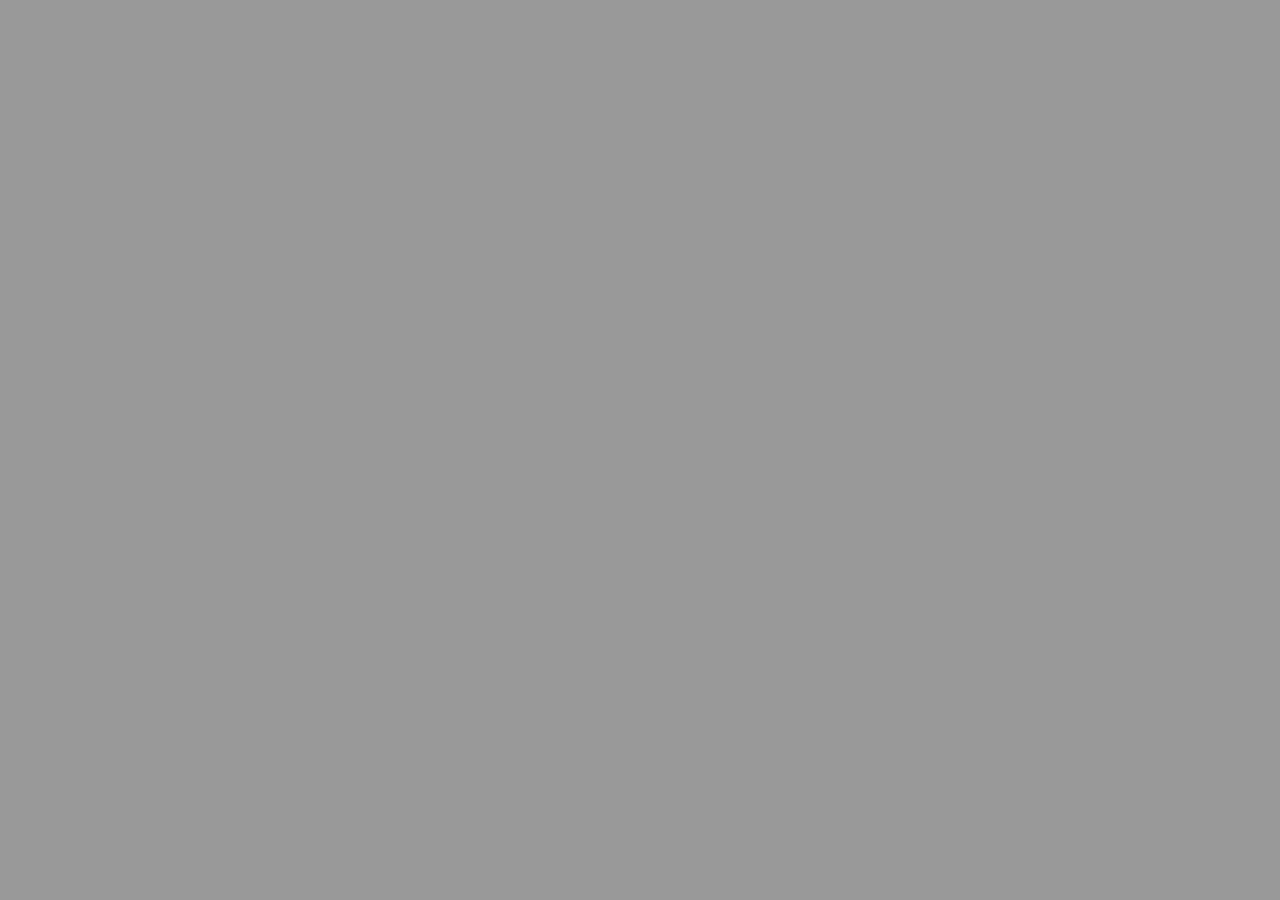
==== apple/index.html @ dbf85a60 "Set up Apple project" ====
<!DOCTYPE html>
<html lang="en">
<head>
  <title>Space Ripples Reveal Big Bang’s Smoking Gun - The New York Times</title>
  <meta http-equiv="Content-Type" content="text/html; charset=utf-8" />
  <link rel="stylesheet" href="main.css">
  <link rel="stylesheet" href="https://maxcdn.bootstrapcdn.com/font-awesome/4.5.0/css/font-awesome.min.css">
</head>
<body>
  <div class="apple"></div>
</body>
</html>
---- apple/main.css ----
body {
  background: #999;
}

.apple {
  background-image: url('http://www.apple.com/ac/globalnav/2.0/en_US/images/ac-globalnav/globalnav/bag/image_large.svg');
  height: 100px;
  width: 100px;
  content: ".";
}


.container {
  display: block;
  position: relative;
  width: 800px;
  height: 400px;
  margin: 0 auto;
}
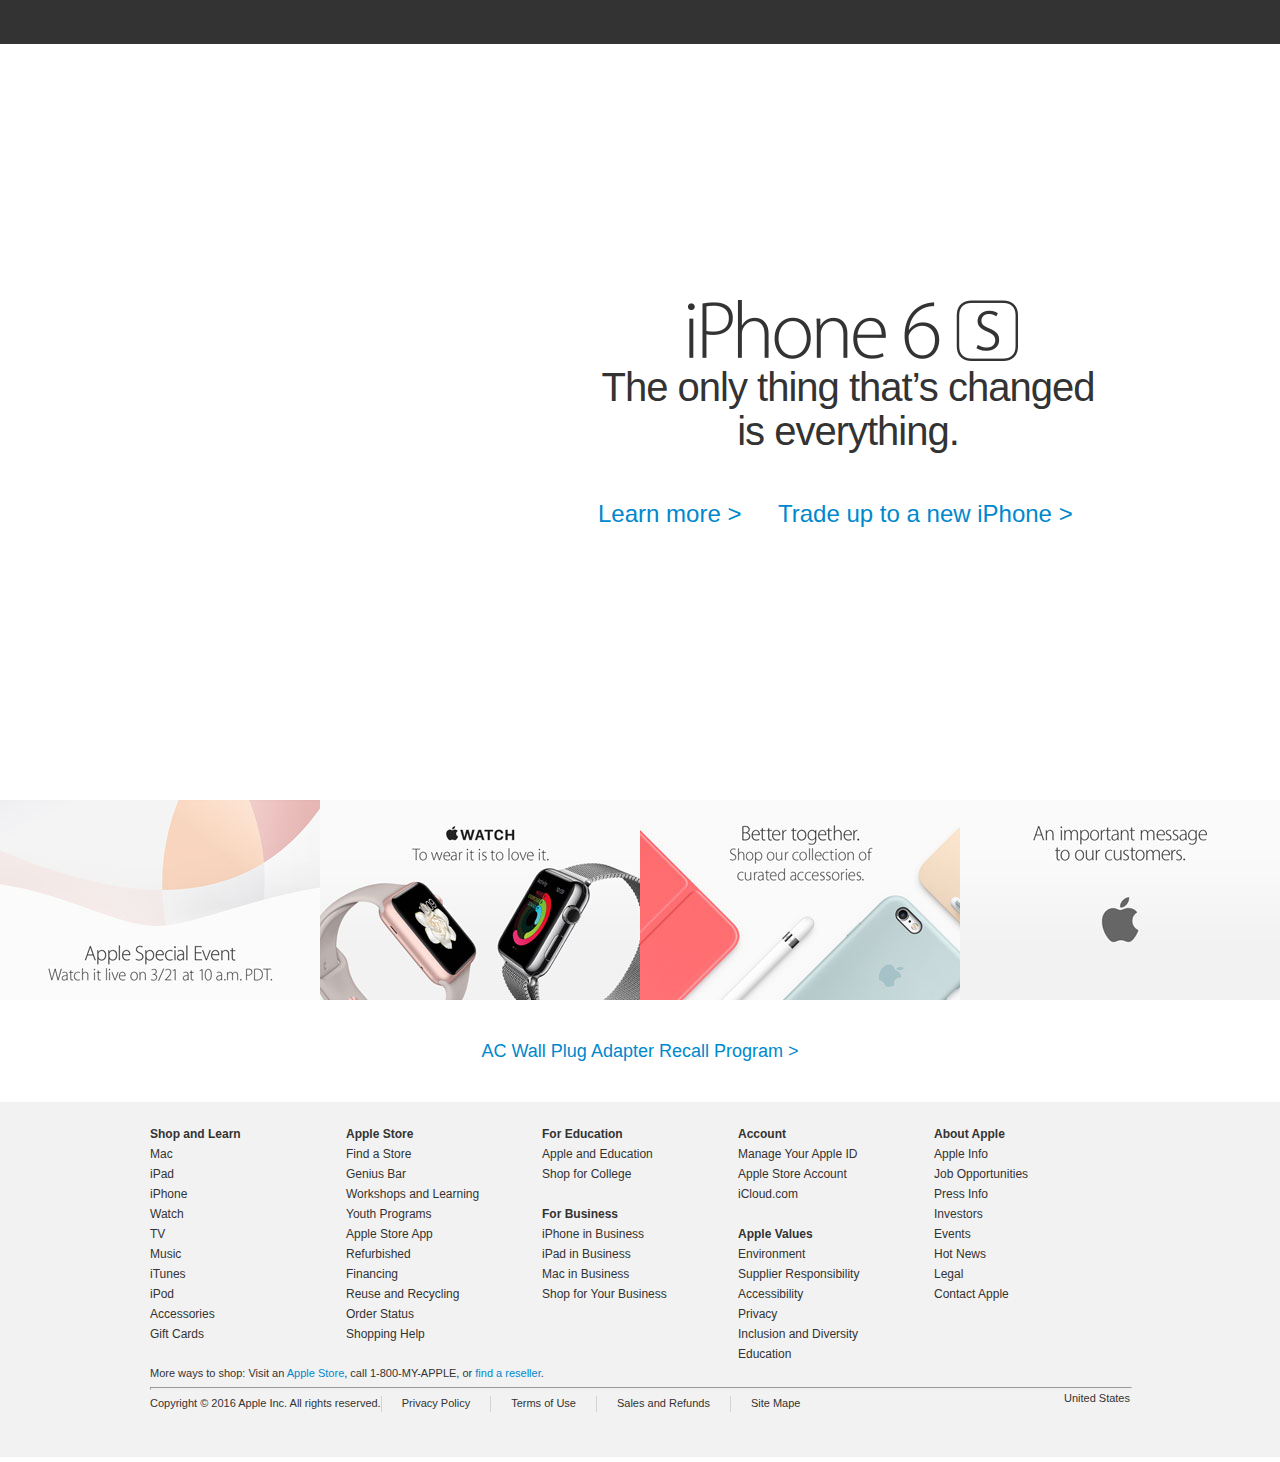
==== commit 8ab63cf4: "Finish Apple project." ====
--- a/apple/index.html
+++ b/apple/index.html
@@ -7,6 +7,116 @@
   <link rel="stylesheet" href="https://maxcdn.bootstrapcdn.com/font-awesome/4.5.0/css/font-awesome.min.css">
 </head>
 <body>
-  <div class="apple"></div>
+  <div class="container">
+   <header class="nav-container">
+    <nav class="nav">
+      <ul class="menu">
+        <li class="menu-item apple-nav"></li>
+        <li class="menu-item mac"></li>
+        <li class="menu-item ipad"></li>
+        <li class="menu-item iphone"></li>
+        <li class="menu-item watch"></li>
+        <li class="menu-item tv"></li>
+        <li class="menu-item music"></li>
+        <li class="menu-item support"></li>
+        <li class="menu-item search"></li>
+        <li class="menu-item bag"></li>
+      </uL>
+    </nav>
+  </header>
+    <article class="jumbo">
+      <div class="gallery">
+        <div class="phones"></div>
+        <div class="copy">
+          <h1></h1>
+          <h2>The only thing that’s changed is everything.</h2>
+          <a>Learn more ></a> <a>Trade up to a new iPhone ></a>
+        </div>
+      </div>
+    </article>
+    <section class="featured clearfix">
+      <div class="feat-block event"></div>
+      <div class="feat-block watch-ad"></div>
+      <div class="feat-block together"></div>
+      <div class="feat-block letter"></div>
+    </section>
+    <section class="exchange">
+      <a>AC Wall Plug Adapter Recall Program ></a>
+    </section>
+    <footer>
+      <div class="footer">
+        <div class="index clearfix">
+          <div class="column">
+            <p><strong>Shop and Learn</strong></p>
+            <p>Mac</p>
+            <p>iPad</p>
+            <p>iPhone</p>
+            <p>Watch</p>
+            <p>TV</p>
+            <p>Music</p>
+            <p>iTunes</p>
+            <p>iPod</p>
+            <p>Accessories</p>
+            <p>Gift Cards</p>
+          </div>
+          <div class="column">
+            <p><strong>Apple Store</strong></p>
+            <p>Find a Store</p>
+            <p>Genius Bar</p>
+            <p>Workshops and Learning</p>
+            <p>Youth Programs</p>
+            <p>Apple Store App</p>
+            <p>Refurbished</p>
+            <p>Financing</p>
+            <p>Reuse and Recycling</p>
+            <p>Order Status</p>
+            <p>Shopping Help</p>
+          </div>
+          <div class="column">
+            <p><strong>For Education</strong></p>
+            <p>Apple and Education</p>
+            <p>Shop for College</p>
+            <br>
+            <p><strong>For Business</strong></p>
+            <p>iPhone in Business</p>
+            <p>iPad in Business</p>
+            <p>Mac in Business</p>
+            <p>Shop for Your Business</p>
+          </div>
+          <div class="column">
+            <p><strong>Account</strong></p>
+            <p>Manage Your Apple ID</p>
+            <p>Apple Store Account</p>
+            <p>iCloud.com</p>
+            <br>
+            <p><strong>Apple Values</strong></p>
+            <p>Environment</p>
+            <p>Supplier Responsibility</p>
+            <p>Accessibility</p>
+            <p>Privacy</p>
+            <p>Inclusion and Diversity</p>
+            <p>Education</p>
+          </div>
+          <div class="column">
+            <p><strong>About Apple</strong></p>
+            <p>Apple Info</p>
+            <p>Job Opportunities</p>
+            <p>Press Info</p>
+            <p>Investors</p>
+            <p>Events</p>
+            <p>Hot News</p>
+            <p>Legal</p>
+            <p>Contact Apple</p>
+          </div>
+        </div>
+        <div class="smallprint">
+          <p>More ways to shop: Visit an <a>Apple Store</a>, call 1-800-MY-APPLE, or <a>find a reseller</a>.</p>
+          <hr>
+          <p>Copyright © 2016 Apple Inc. All rights reserved.<span>Privacy Policy</span><span>Terms of Use</span><span>Sales and Refunds</span><span>Site Mape</span></p>
+          <p class="country">United States</a>
+        </div>
+      </div>
+    </footer>
+  </div>
 </body>
 </html>
--- a/apple/main.css
+++ b/apple/main.css
@@ -1,19 +1,478 @@
+/* http://meyerweb.com/eric/tools/css/reset/
+   v2.0 | 20110126
+   License: none (public domain)
+*/
+
+html, body, div, span, applet, object, iframe,
+h1, h2, h3, h4, h5, h6, p, blockquote, pre,
+a, abbr, acronym, address, big, cite, code,
+del, dfn, em, img, ins, kbd, q, s, samp,
+small, strike, strong, sub, sup, tt, var,
+b, u, i, center,
+dl, dt, dd, ol, ul, li,
+fieldset, form, label, legend,
+table, caption, tbody, tfoot, thead, tr, th, td,
+article, aside, canvas, details, embed,
+figure, figcaption, footer, header, hgroup,
+menu, nav, output, ruby, section, summary,
+time, mark, audio, video {
+  margin: 0;
+  padding: 0;
+  border: 0;
+  font-size: 100%;
+  font: inherit;
+  vertical-align: baseline;
+}
+/* HTML5 display-role reset for older browsers */
+article, aside, details, figcaption, figure,
+footer, header, hgroup, menu, nav, section {
+  display: block;
+}
 body {
-  background: #999;
-}
-
-.apple {
-  background-image: url('http://www.apple.com/ac/globalnav/2.0/en_US/images/ac-globalnav/globalnav/bag/image_large.svg');
-  height: 100px;
-  width: 100px;
+  line-height: 1;
+}
+ol, ul {
+  list-style: none;
+}
+blockquote, q {
+  quotes: none;
+}
+blockquote:before, blockquote:after,
+q:before, q:after {
+  content: '';
+  content: none;
+}
+table {
+  border-collapse: collapse;
+  border-spacing: 0;
+}
+
+/* begin project code */
+
+body {
+  font-family: "Myriad Set Pro", "Helvetica Neue", "Helvetica", "Arial", sans-serif;
+  font-size: 18px;
+  line-height: 1.45;
+  font-weight: 400;
+  letter-spacing: normal;
+  background-color: #fff;
+  color: #333;
+  font-style: normal;
+}
+
+.nav-container {
+    font-weight: normal;
+    text-align: left;
+    -webkit-text-size-adjust: 100%;
+    -ms-text-size-adjust: 100%;
+    text-size-adjust: 100%;
+}
+
+.menu, .menu:before, .menu:after, .menu *,
+.menu * :before, .menu * :after {
+    box-sizing: content-box;
+    margin: 0;
+    padding: 0;
+    letter-spacing: normal;
+}
+
+.menu img {
+    border: 0;
+    vertical-align: middle;
+}
+
+.menu {
+    list-style: none;
+}
+
+.menu-item {
+    display: inline-block;
+    position: relative;
+    height: 44px;
+    z-index: 1;
+    vertical-align: top;
+}
+
+.nav-container, .nav, .nav select, .nav button {
+    font-family: "Myriad Set Pro", "Helvetica Neue", "Helvetica", "Arial", sans-serif;
+    text-rendering: optimizeLegibility;
+}
+
+.nav-container {
+    position: absolute;
+    top: 0;
+    right: 0;
+    left: 0;
+    z-index: 9999;
+    display: block;
+    margin: 0;
+    width: 100%;
+    min-width: 1024px;
+    max-height: 44px;
+    background: #333;
+    background: rgba(0, 0, 0, 0.8);
+    font-size: 18px;
+}
+
+.nav {
+    width: 1024px;
+    max-height: 44px;
+    margin: 0 auto;
+}
+
+.menu {
+    margin: 0 -10px;
+    text-align: justify;
+    width: auto;
+    height: 44px;
+    text-align: justify;
+    text-justify: distribute-all-lines;
+}
+
+.menu:after {
+    content: '';
+    width: 100%;
+    display: inline-block;
+    font-size: 0;
+    line-height: 0;
+}
+
+.menu-item {
+    font-size: 16px;
+    line-height: 2.75;
+    font-weight: 400;
+    letter-spacing: normal;
+    opacity: 1;
+    filter: alpha(opacity=100);
+    color: #fff;
+    position: relative;
+    z-index: 1;
+    display: inline-block;
+    padding: 0 10px;
+    height: 44px;
+    background: no-repeat;
+    text-decoration: none;
+    white-space: nowrap;
+    outline-offset: -7px;
+}
+
+.apple-nav {
+    background-size: 20px 44px;
+    background: url("http://www.apple.com/ac/globalnav/2.0/en_US/images/ac-globalnav/globalnav/apple/image_large.svg") no-repeat center center;
+    width: 20px;
+}
+
+.mac {
+    background-size: 31px 44px;
+    background: url("http://www.apple.com/ac/globalnav/2.0/en_US/images/ac-globalnav/globalnav/links/mac/image_large.svg") no-repeat center center;
+    background-origin: content-box;
+    background-size: cover;
+    width: 1.72222em;
+    max-width: 52.7px;
+}
+
+.ipad {
+    background-size: 30px 44px;
+    background: url("http://www.apple.com/ac/globalnav/2.0/en_US/images/ac-globalnav/globalnav/links/ipad/image_large.svg") no-repeat center center;
+    background-origin: content-box;
+    background-size: cover;
+    width: 1.66667em;
+    max-width: 51px;
+}
+
+.iphone {
+    background-size: 48px 44px;
+    background: url("http://www.apple.com/ac/globalnav/2.0/en_US/images/ac-globalnav/globalnav/links/iphone/image_large.svg") no-repeat center center;
+    background-origin: content-box;
+    background-size: cover;
+    width: 2.66667em;
+    max-width: 81.6px;
+}
+
+.watch {
+    background-size: 44px 44px;
+   background: url("http://www.apple.com/ac/globalnav/2.0/en_US/images/ac-globalnav/globalnav/links/watch/image_large.svg") no-repeat center center;
+    background-origin: content-box;
+    background-size: cover;
+    width: 2.44444em;
+    max-width: 74.8px;
+}
+
+.tv {
+    background-size: 20px 44px;
+    background: url("http://www.apple.com/ac/globalnav/2.0/en_US/images/ac-globalnav/globalnav/links/tv/image_large.svg")  no-repeat center center;
+    background-origin: content-box;
+    background-size: cover;
+    width: 1.11111em;
+    max-width: 34px;
+}
+
+.music {
+    background: url("http://www.apple.com/ac/globalnav/2.0/en_US/images/ac-globalnav/globalnav/links/music/image_large.svg") no-repeat center center;
+    background-size: 40px 44px;
+    background-origin: content-box;
+    background-size: cover;
+    width: 2.22222em;
+    max-width: 68px;
+}
+
+.support {
+    background-size: 57px 44px;
+background: url("http://www.apple.com/ac/globalnav/2.0/en_US/images/ac-globalnav/globalnav/links/support/image_large.svg") no-repeat center center;
+    background-origin: content-box;
+    background-size: cover;
+    width: 3.16667em;
+    max-width: 96.9px;
+}
+
+.search {
+    background-size: 20px 44px;
+    background: url("http://www.apple.com/ac/globalnav/2.0/en_US/images/ac-globalnav/globalnav/search/image_large.svg") no-repeat center center;
+    width: 20px;
+}
+
+.bag {
+    background-size: 18px 44px;
+    background: url("http://www.apple.com/ac/globalnav/2.0/en_US/images/ac-globalnav/globalnav/bag/image_large.svg") no-repeat center center;
+    width: 18px;
+}
+
+a {
+  color: #08c;
+}
+
+.container {
+  display: block;
+  position: relative;
+  min-width: 1024px;
+  height: 100%;
+}
+
+.featured {
+  display: block;
+  width: 100%;
+  height: 200px;
+  margin: 0;
+  background: teal;
+}
+
+.feat-block {
+  display: block;
+  float: left;
+  height: 200px;
+  width: 25%;
+}
+
+.letter {
+  background-image: url("assets/letter.jpg");
+  background-size: 640px 200px;
+  width: 25%;
+  height: 200px;
+  background-position: center center;
+  background-repeat: no-repeat
+}
+
+.together {
+  background-image: url("assets/together.jpg");
+  background-size: 640px 200px;
+  width: 25%;
+  height: 200px;
+  background-position: center center;
+  background-repeat: no-repeat
+}
+
+.watch-ad {
+  background-image: url("assets/watch.jpg");
+  background-size: 640px 200px;
+  width: 25%;
+  height: 200px;
+  background-position: center center;
+  background-repeat: no-repeat
+}
+
+.event {
+  background-image: url("assets/event.jpg");
+  background-size: 640px 200px;
+  width: 25%;
+  height: 200px;
+  background-position: center center;
+  background-repeat: no-repeat
+}
+
+.exchange {
+  display: block;
+  position: relative;
+  font-size: 18px;
+  height: 46px;
+  text-align: center;
+  margin: 1em 0 1em 0;
+  padding: 20px 0 0 0;
+}
+
+.clearfix:before,
+.clearfix:after {
   content: ".";
-}
-
-
-.container {
-  display: block;
-  position: relative;
-  width: 800px;
-  height: 400px;
+  display: block;
+  height: 0;
+  overflow: hidden;
+}
+.clearfix:after {
+    clear: both;
+}
+
+footer {
+  width: 100%;
+  background-color: #f2f2f2;
+  position: relative;
+  display: block;
+  text-align: center;
+}
+
+.footer {
+  width: 1024px;
+  height: 355px;
   margin: 0 auto;
-}
+  position: relative;
+  display: block;
+  padding: 22px 22px 0 22px;
+  box-sizing: border-box;
+}
+
+.index {
+  width: 980px;
+  position: relative;
+  margin: 10 auto 30 auto;
+  display: block;
+  padding-bottom: 22px;
+}
+
+.column {
+  float: left;
+  width: 196px;
+  height: 220px;
+  line-height: 20px;
+  font-size: 12px;
+  text-align: left;
+}
+
+.column strong {
+  font-weight: 600;f
+}
+
+.smallprint {
+  height: 96px;
+  width: 980px;
+  display: block;
+  position: relative;
+  text-align: left;
+  font-size: 11px;
+}
+
+.smallprint span {
+  display: inline-block;
+  padding: 0 20px;
+  border-left: solid 1px lightgray;
+}
+
+.smallprint p:nth-child(2) {
+  margin-right: 20px;
+  display: inline-block;
+}
+
+.smallprint hr {
+  color: lightgray;
+  width: 100%;
+  height: 1px;
+}
+
+.smallprint p:last-child {
+  position: absolute;
+  right: 0;
+  top: 25px;
+}
+
+.jumbo {
+  position: relative;
+  width: 1024px;
+  margin: 0 auto;
+  min-height: 650px;
+  height: 78%;
+  display: block;
+}
+
+.gallery {
+  position: relative;
+  top: 0;
+  overflow: hidden;
+  margin: 0 0 0 0;
+  vertical-align: top;
+  height: 800px;
+  width: 100%;
+  background: #fff;
+  background-size: 100% 100%;
+}
+
+.phones {
+  background-image: url("http://images.apple.com/v/home/cj/images/heros/iphone-6s-change_large_2x.jpg");
+  background-repeat: no-repeat;
+  background-position: center center;
+  background-size: 420px 571px;
+  position: absolute;
+  top: 100px;
+  left: 50px;
+  height: 571px;
+  width: 420px;s
+  overflow-x: visible;
+  overflow-y: visible;
+  display: inline-block;
+}
+
+.copy {
+  display: inline-block;
+  position: relative;
+  width:500px;
+  height: 300px;
+  top: 300px;
+  left: 470px;
+}
+
+.copy h1 {
+  background: url("assets/iphone6s.png") no-repeat center center;
+  width: 330px;
+  height: 61px;
+  background-size: 330px 61px;
+  display: block;
+  position: absolute;
+  right: 80px;
+}
+
+.copy h2 {
+  margin-top: 0;
+  margin-bottom: 0.25em;
+  font-size: 40px;
+  line-height: 1.1;
+  font-weight: 300;
+  letter-spacing: -0.008em;
+  letter-spacing: -0.025em;
+  text-align: center;
+  position: relative;
+  top: 65px;
+}
+
+.copy a {
+  text-align: center;
+  font-size: 24px;
+  line-height: 1.3375;
+  font-weight: 300;
+  letter-spacing: normal;
+  position: absolute;
+  bottom: 70px;
+}
+
+.copy a:first-child {
+  left: 30px;
+}
+
+.copy a:last-child {
+  left: 180px;
+}
